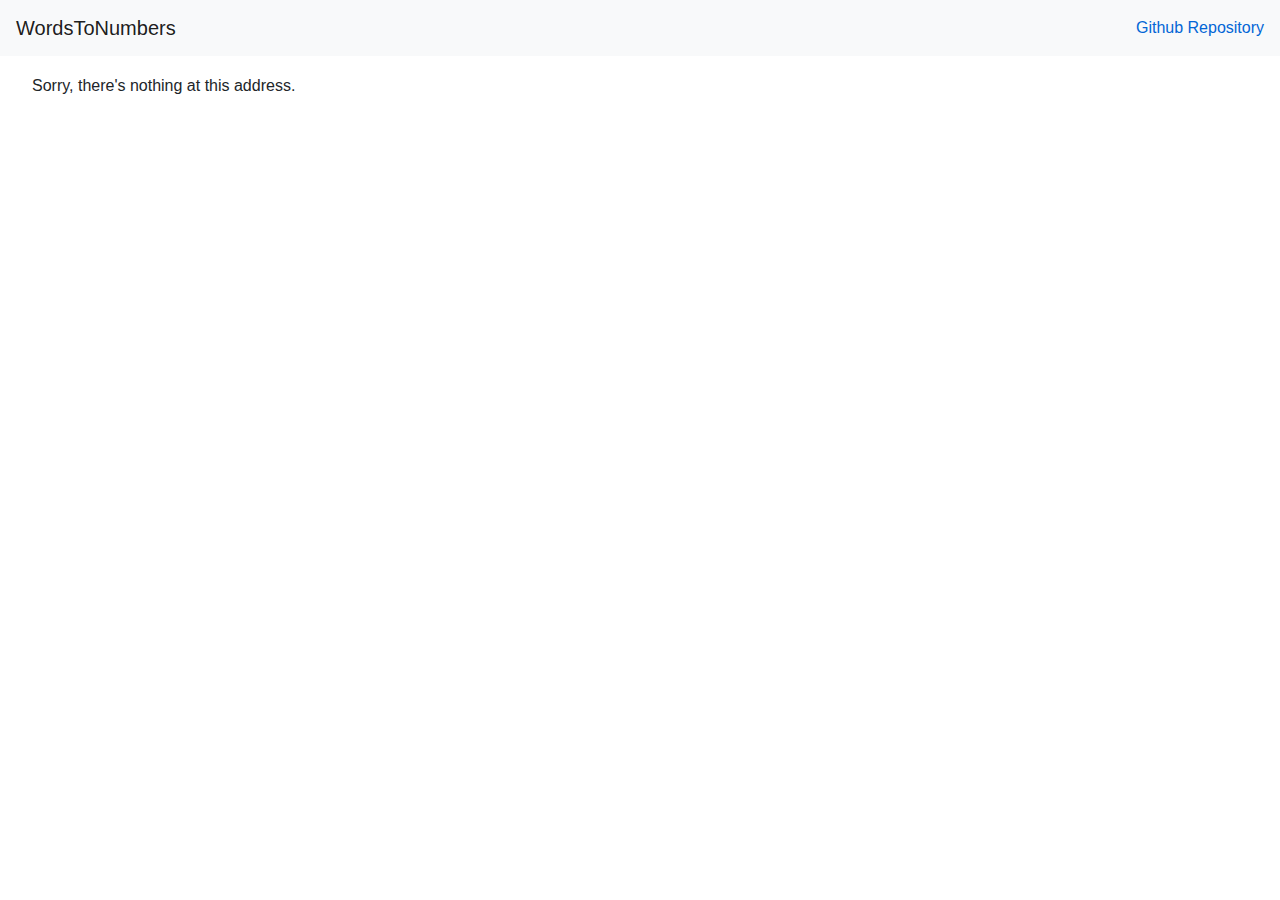
==== index.html @ 89207461 "Deploying to gh-pages from  @ a9db88d7a4400c4589a4c4023eea39d2336a5269 🚀" ====
<!DOCTYPE html>
<html>

<head>
    <meta charset="utf-8" />
    <meta name="viewport" content="width=device-width, initial-scale=1.0, maximum-scale=1.0, user-scalable=no" />
    <title>WordsToNumbers Web Demo</title>
    <base href="/" />
    <link href="css/bootstrap/bootstrap.min.css" rel="stylesheet" />
    <link href="css/app.css" rel="stylesheet" />
    <link href="WordsToNumbers.Web.styles.css" rel="stylesheet" />
</head>

<body>
    <div id="app">Loading...</div>

    <div id="blazor-error-ui">
        An unhandled error has occurred.
        <a href="" class="reload">Reload</a>
        <a class="dismiss">🗙</a>
    </div>
    <script src="_framework/blazor.webassembly.js"></script>
</body>

</html>
---- css/app.css ----
﻿@import url('open-iconic/font/css/open-iconic-bootstrap.min.css');

html, body {
    font-family: 'Helvetica Neue', Helvetica, Arial, sans-serif;
}

a, .btn-link {
    color: #0366d6;
}

.btn-primary {
    color: #fff;
    background-color: #1b6ec2;
    border-color: #1861ac;
}

.content {
    padding-top: 1.1rem;
}

.valid.modified:not([type=checkbox]) {
    outline: 1px solid #26b050;
}

.invalid {
    outline: 1px solid red;
}

.validation-message {
    color: red;
}

#blazor-error-ui {
    background: lightyellow;
    bottom: 0;
    box-shadow: 0 -1px 2px rgba(0, 0, 0, 0.2);
    display: none;
    left: 0;
    padding: 0.6rem 1.25rem 0.7rem 1.25rem;
    position: fixed;
    width: 100%;
    z-index: 1000;
}

    #blazor-error-ui .dismiss {
        cursor: pointer;
        position: absolute;
        right: 0.75rem;
        top: 0.5rem;
    }
---- WordsToNumbers.Web.styles.css ----
/* /Shared/MainLayout.razor.rz.scp.css */
.page[b-tlt0h3uukd] {
    position: relative;
    display: flex;
    flex-direction: column;
}

.main[b-tlt0h3uukd] {
    flex: 1;
}

.sidebar[b-tlt0h3uukd] {
    background-image: linear-gradient(180deg, rgb(5, 39, 103) 0%, #3a0647 70%);
}

.top-row[b-tlt0h3uukd] {
    background-color: #f7f7f7;
    border-bottom: 1px solid #d6d5d5;
    justify-content: flex-end;
    height: 3.5rem;
    display: flex;
    align-items: center;
}

    .top-row[b-tlt0h3uukd]  a, .top-row .btn-link[b-tlt0h3uukd] {
        white-space: nowrap;
        margin-left: 1.5rem;
    }

    .top-row a:first-child[b-tlt0h3uukd] {
        overflow: hidden;
        text-overflow: ellipsis;
    }

@media (max-width: 640.98px) {
    .top-row:not(.auth)[b-tlt0h3uukd] {
        display: none;
    }

    .top-row.auth[b-tlt0h3uukd] {
        justify-content: space-between;
    }

    .top-row a[b-tlt0h3uukd], .top-row .btn-link[b-tlt0h3uukd] {
        margin-left: 0;
    }
}

@media (min-width: 641px) {
    .page[b-tlt0h3uukd] {
        flex-direction: row;
    }

    .sidebar[b-tlt0h3uukd] {
        width: 250px;
        height: 100vh;
        position: sticky;
        top: 0;
    }

    .top-row[b-tlt0h3uukd] {
        position: sticky;
        top: 0;
        z-index: 1;
    }

    .main > div[b-tlt0h3uukd] {
        padding-left: 2rem !important;
        padding-right: 1.5rem !important;
    }
}
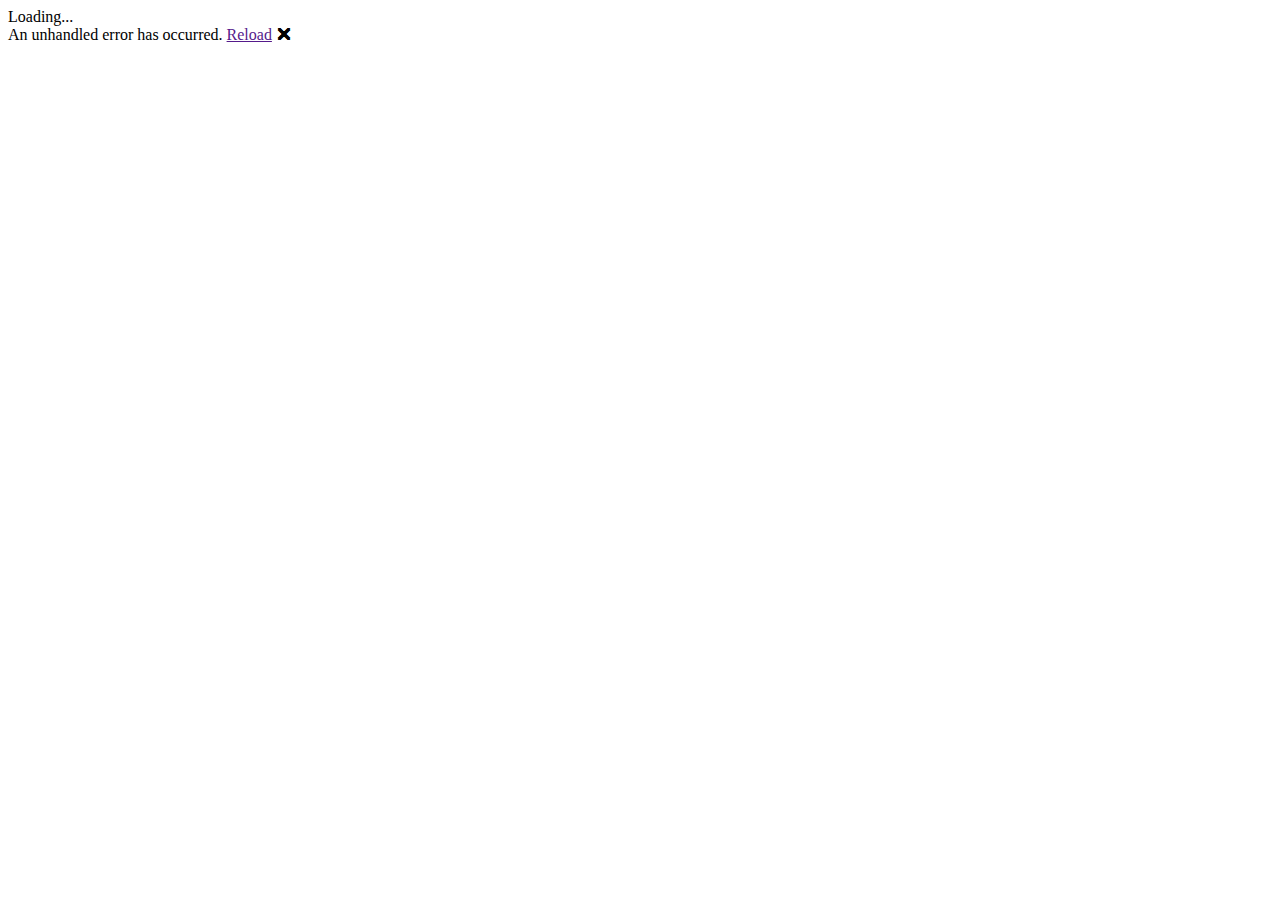
==== commit be70d25b: "Deploying to gh-pages from  @ e6f7fba2a4cdf9db8b82b9ee4ecfa0ec71f5d02f 🚀" ====
--- a/index.html
+++ b/index.html
@@ -5,7 +5,7 @@
     <meta charset="utf-8" />
     <meta name="viewport" content="width=device-width, initial-scale=1.0, maximum-scale=1.0, user-scalable=no" />
     <title>WordsToNumbers Web Demo</title>
-    <base href="/" />
+    <base href="/WordsToNumbers.Web/" />
     <link href="css/bootstrap/bootstrap.min.css" rel="stylesheet" />
     <link href="css/app.css" rel="stylesheet" />
     <link href="WordsToNumbers.Web.styles.css" rel="stylesheet" />
